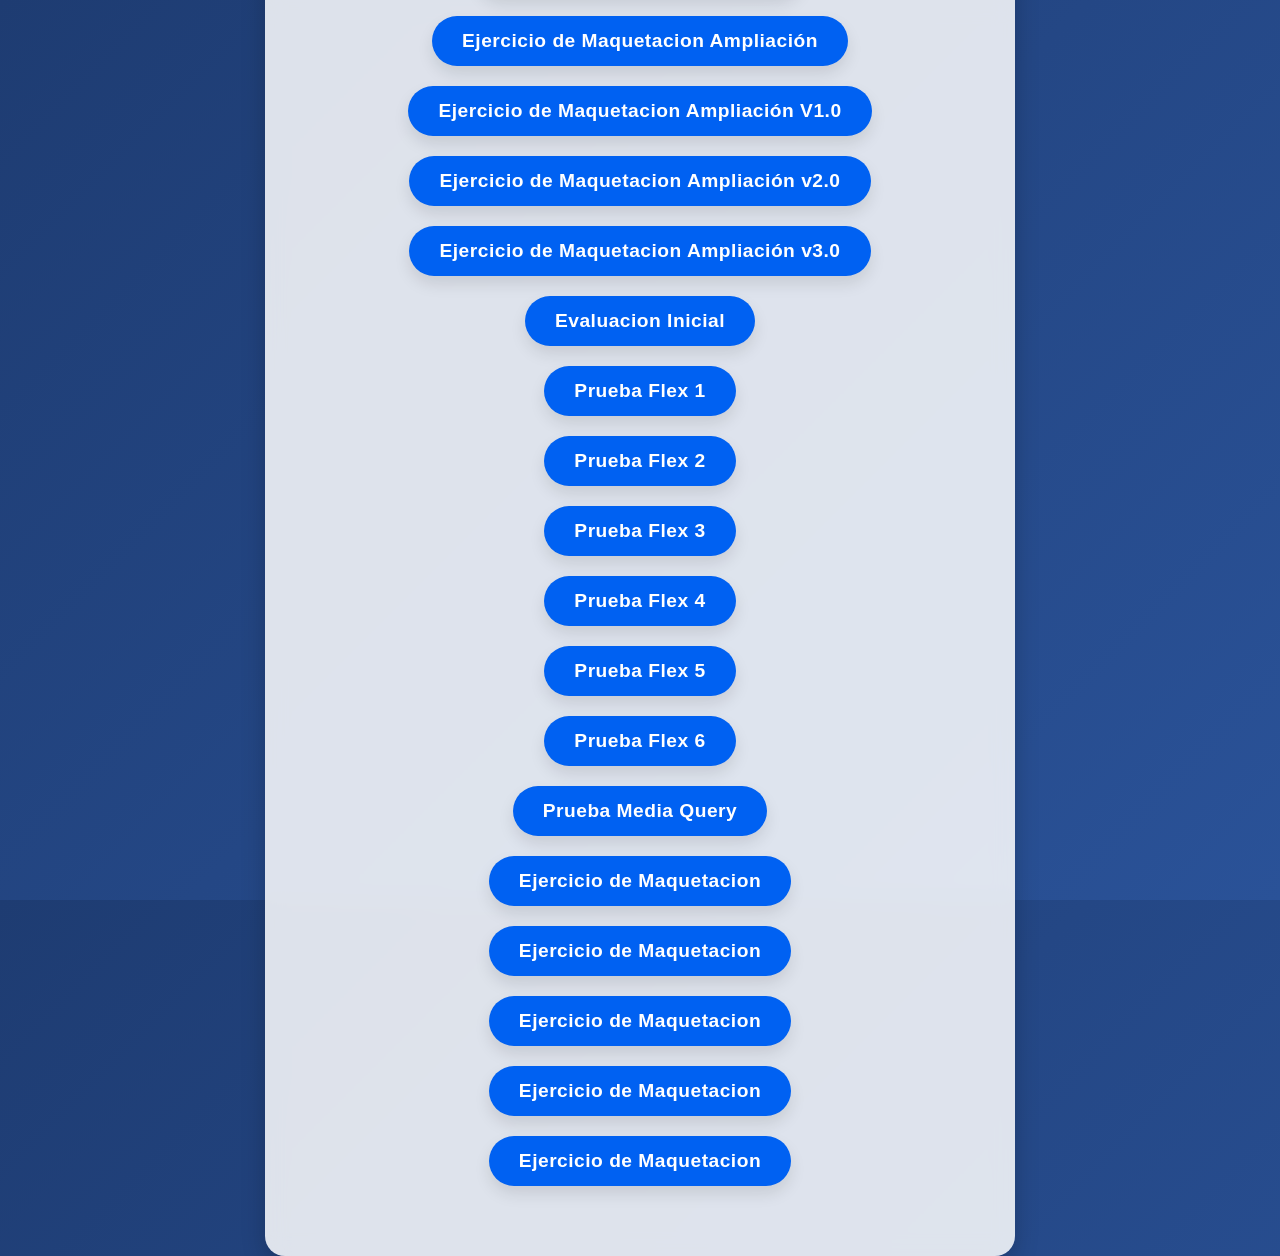
==== index.html @ c76b60e0 "Add files via upload" ====
<!DOCTYPE html>
<html lang="es">
<head>
    <meta charset="UTF-8">
    <meta name="viewport" content="width=device-width, initial-scale=1.0">
    <title>DIW</title>
    <style>
        /* Estilos globales */
        body {
            font-family: 'Arial', sans-serif;
            background: linear-gradient(135deg, #1e3c72, #2a5298); /* Degradado azul más suave */
            margin: 0;
            padding: 0;
            display: flex;
            justify-content: center;
            align-items: center;
            height: 100vh;
            color: white;
            text-align: center;
        }

        /* Contenedor principal */
        .container {
            background-color: rgba(255, 255, 255, 0.85); /* Fondo blanco translúcido */
            box-shadow: 0 8px 24px rgba(0, 0, 0, 0.2); /* Sombra más suave */
            border-radius: 20px; /* Bordes más redondeados */
            padding: 50px;
            width: 90%;
            max-width: 650px;
            backdrop-filter: blur(10px); /* Efecto de difuminado de fondo */
        }

        /* Estilo del título */
        h1 {
            font-size: 3em;
            font-weight: 700;
            margin-bottom: 40px;
            color: #2a5298;
            text-shadow: 3px 3px 5px rgba(0, 0, 0, 0.2); /* Sombra suave */
            letter-spacing: 1px;
        }

        /* Estilo de la lista */
        ul {
            list-style: none;
            padding: 0;
            margin: 0;
        }

        li {
            margin: 20px 0;
        }

        /* Estilo de los enlaces */
        a {
            text-decoration: none;
            color: #ffffff;
            background-color: #0061f2; /* Azul brillante */
            padding: 14px 30px;
            border-radius: 50px;
            font-size: 1.2em;
            font-weight: 600;
            letter-spacing: 0.5px;
            transition: all 0.3s ease;
            display: inline-block;
            box-shadow: 0 8px 16px rgba(0, 0, 0, 0.1); /* Sombra más pronunciada */
        }

        a:hover {
            background-color: #0056e5; /* Azul más oscuro al pasar el ratón */
            transform: translateY(-5px); /* Efecto de elevación al pasar el ratón */
        }

        a:active {
            transform: translateY(2px); /* Efecto de depresión al hacer clic */
        }

        /* Animaciones sutiles al cargar */
        .container {
            animation: fadeIn 1.2s ease-out;
        }

        @keyframes fadeIn {
            0% {
                opacity: 0;
                transform: translateY(30px);
            }
            100% {
                opacity: 1;
                transform: translateY(0);
            }
        }
    </style>
</head>
<body>
    <div class="container">
        <h1>Bienvenido a mi Diario de Aprendizaje</h1>
        <ul>
            <li><a href="Ejercicio de Maquetacion/index.html">Ejercicio de Maquetacion</a></li>
            <li><a href="Ejercicio de Maquetacion %/index.html">Ejercicio de Maquetacion %</a></li>
			<li><a href="Ejercicio de Maquetacion Ampliación/index.html">Ejercicio de Maquetacion Ampliación</a></li>
			<li><a href="Ejercicio de Maquetacion Ampliación V1.0/index.html">Ejercicio de Maquetacion Ampliación V1.0</a></li>
			<li><a href="Ejercicio de Maquetacion Ampliación v2.0/index.html">Ejercicio de Maquetacion Ampliación v2.0</a></li>
			<li><a href="Ejercicio de Maquetacion Ampliación v3.0/index.html">Ejercicio de Maquetacion Ampliación v3.0</a></li>
			<li><a href="Evaluacion Inicial/index.html">Evaluacion Inicial</a></li>
			<li><a href="Prueba Flex/Prueba1/index.html">Prueba Flex 1</a></li>
			<li><a href="Prueba Flex/Prueba2/index.html">Prueba Flex 2</a></li>
			<li><a href="Prueba Flex/Prueba3/index.html">Prueba Flex 3</a></li>
			<li><a href="Prueba Flex/Prueba4/index.html">Prueba Flex 4</a></li>
			<li><a href="Prueba Flex/Prueba5/index.html">Prueba Flex 5</a></li>
			<li><a href="Prueba Flex/Prueba6/index.html">Prueba Flex 6</a></li>
			<li><a href="Prueba Media Query/index.html">Prueba Media Query</a></li>
			<li><a href="Viewport/Prueba1-Con viewport-/index.html">Ejercicio de Maquetacion</a></li>
			<li><a href="Viewport/Prueba2-Sin viewport-/index.html">Ejercicio de Maquetacion</a></li>
			<li><a href="Viewport/Prueba3-Zoom Desabilitado/index.html">Ejercicio de Maquetacion</a></li>
			<li><a href="Viewport/Prueba4-Viewport con múltiples puntos de vista-/index.html">Ejercicio de Maquetacion</a></li>
			<li><a href="Viewport/Prueba5-Con width 300 estrecho/index.html">Ejercicio de Maquetacion</a></li>
        </ul>
    </div>
</body>
</html>
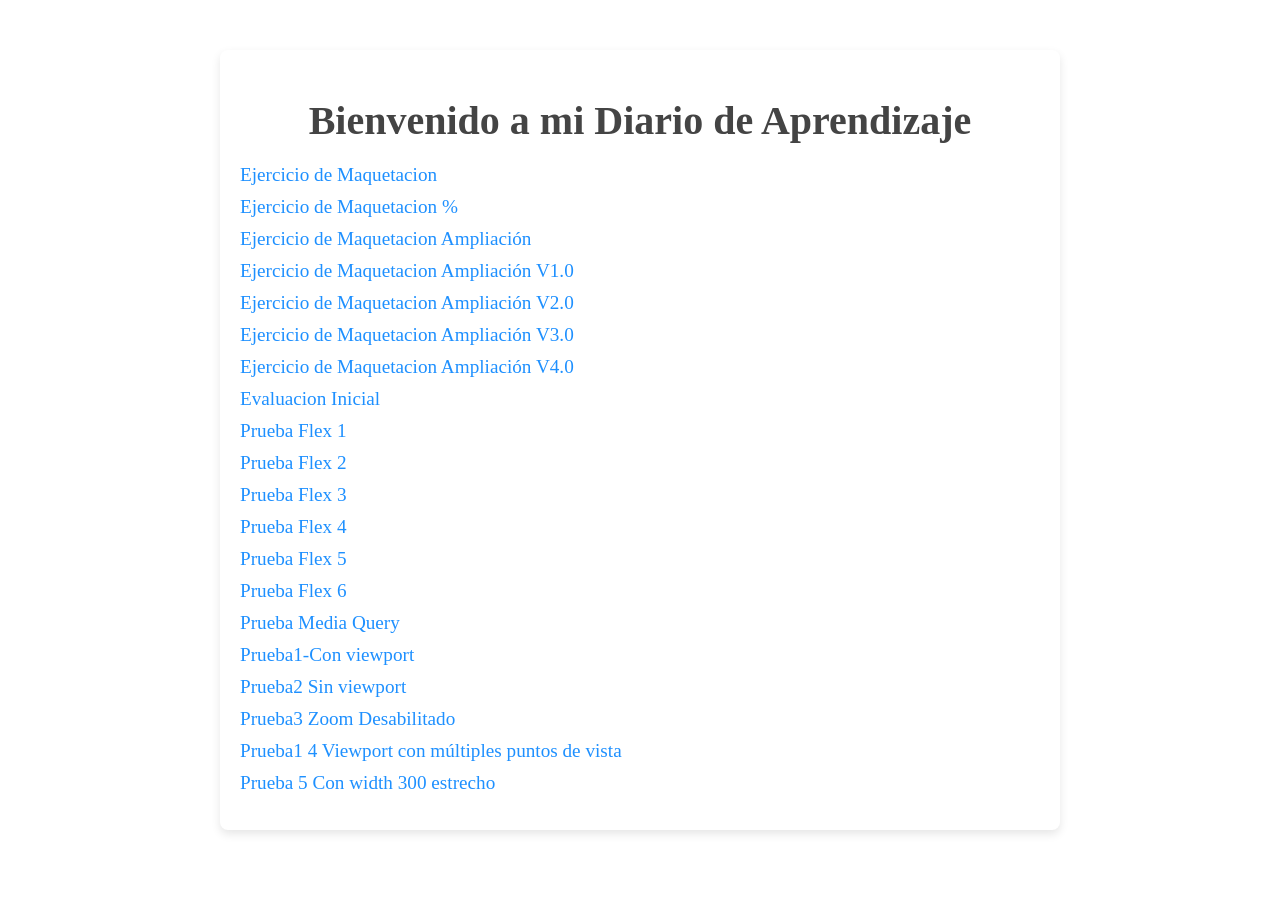
==== commit 95a0e156: "Add files via upload" ====
--- a/index.html
+++ b/index.html
@@ -5,116 +5,92 @@
     <meta name="viewport" content="width=device-width, initial-scale=1.0">
     <title>DIW</title>
     <style>
-        /* Estilos globales */
+           <style>
+        /* Estilos generales */
         body {
             font-family: 'Arial', sans-serif;
-            background: linear-gradient(135deg, #1e3c72, #2a5298); /* Degradado azul más suave */
             margin: 0;
             padding: 0;
-            display: flex;
-            justify-content: center;
-            align-items: center;
-            height: 100vh;
-            color: white;
-            text-align: center;
+            background-color: #f4f4f9;
+            color: #333;
         }
 
-        /* Contenedor principal */
         .container {
-            background-color: rgba(255, 255, 255, 0.85); /* Fondo blanco translúcido */
-            box-shadow: 0 8px 24px rgba(0, 0, 0, 0.2); /* Sombra más suave */
-            border-radius: 20px; /* Bordes más redondeados */
-            padding: 50px;
-            width: 90%;
-            max-width: 650px;
-            backdrop-filter: blur(10px); /* Efecto de difuminado de fondo */
+            max-width: 800px;
+            margin: 50px auto;
+            padding: 20px;
+            background: #ffffff;
+            border-radius: 8px;
+            box-shadow: 0 4px 10px rgba(0, 0, 0, 0.1);
         }
 
-        /* Estilo del título */
         h1 {
-            font-size: 3em;
-            font-weight: 700;
-            margin-bottom: 40px;
-            color: #2a5298;
-            text-shadow: 3px 3px 5px rgba(0, 0, 0, 0.2); /* Sombra suave */
-            letter-spacing: 1px;
+            font-size: 2.5rem;
+            text-align: center;
+            color: #444;
+            margin-bottom: 20px;
         }
 
-        /* Estilo de la lista */
         ul {
             list-style: none;
             padding: 0;
-            margin: 0;
         }
 
         li {
-            margin: 20px 0;
+            margin: 10px 0;
         }
 
-        /* Estilo de los enlaces */
         a {
             text-decoration: none;
-            color: #ffffff;
-            background-color: #0061f2; /* Azul brillante */
-            padding: 14px 30px;
-            border-radius: 50px;
-            font-size: 1.2em;
-            font-weight: 600;
-            letter-spacing: 0.5px;
-            transition: all 0.3s ease;
-            display: inline-block;
-            box-shadow: 0 8px 16px rgba(0, 0, 0, 0.1); /* Sombra más pronunciada */
+            color: #1e90ff;
+            font-size: 1.2rem;
+            transition: color 0.3s, transform 0.2s;
         }
 
         a:hover {
-            background-color: #0056e5; /* Azul más oscuro al pasar el ratón */
-            transform: translateY(-5px); /* Efecto de elevación al pasar el ratón */
+            color: #104e8b;
+            transform: scale(1.05);
         }
 
-        a:active {
-            transform: translateY(2px); /* Efecto de depresión al hacer clic */
-        }
+        /* Responsive Design */
+        @media (max-width: 600px) {
+            h1 {
+                font-size: 2rem;
+            }
 
-        /* Animaciones sutiles al cargar */
-        .container {
-            animation: fadeIn 1.2s ease-out;
-        }
-
-        @keyframes fadeIn {
-            0% {
-                opacity: 0;
-                transform: translateY(30px);
-            }
-            100% {
-                opacity: 1;
-                transform: translateY(0);
+            a {
+                font-size: 1rem;
             }
         }
+    </style>
+
+    
     </style>
 </head>
 <body>
     <div class="container">
         <h1>Bienvenido a mi Diario de Aprendizaje</h1>
         <ul>
-            <li><a href="Ejercicio de Maquetacion/index.html">Ejercicio de Maquetacion</a></li>
-            <li><a href="Ejercicio de Maquetacion %/index.html">Ejercicio de Maquetacion %</a></li>
-			<li><a href="Ejercicio de Maquetacion Ampliación/index.html">Ejercicio de Maquetacion Ampliación</a></li>
-			<li><a href="Ejercicio de Maquetacion Ampliación V1.0/index.html">Ejercicio de Maquetacion Ampliación V1.0</a></li>
-			<li><a href="Ejercicio de Maquetacion Ampliación v2.0/index.html">Ejercicio de Maquetacion Ampliación v2.0</a></li>
-			<li><a href="Ejercicio de Maquetacion Ampliación v3.0/index.html">Ejercicio de Maquetacion Ampliación v3.0</a></li>
-			<li><a href="Evaluacion Inicial/index.html">Evaluacion Inicial</a></li>
-			<li><a href="Prueba Flex/Prueba1/index.html">Prueba Flex 1</a></li>
-			<li><a href="Prueba Flex/Prueba2/index.html">Prueba Flex 2</a></li>
-			<li><a href="Prueba Flex/Prueba3/index.html">Prueba Flex 3</a></li>
-			<li><a href="Prueba Flex/Prueba4/index.html">Prueba Flex 4</a></li>
-			<li><a href="Prueba Flex/Prueba5/index.html">Prueba Flex 5</a></li>
-			<li><a href="Prueba Flex/Prueba6/index.html">Prueba Flex 6</a></li>
-			<li><a href="Prueba Media Query/index.html">Prueba Media Query</a></li>
-			<li><a href="Viewport/Prueba1-Con viewport-/index.html">Ejercicio de Maquetacion</a></li>
-			<li><a href="Viewport/Prueba2-Sin viewport-/index.html">Ejercicio de Maquetacion</a></li>
-			<li><a href="Viewport/Prueba3-Zoom Desabilitado/index.html">Ejercicio de Maquetacion</a></li>
-			<li><a href="Viewport/Prueba4-Viewport con múltiples puntos de vista-/index.html">Ejercicio de Maquetacion</a></li>
-			<li><a href="Viewport/Prueba5-Con width 300 estrecho/index.html">Ejercicio de Maquetacion</a></li>
+            <li><a href="EjercicioMaquetación/index.html">Ejercicio de Maquetacion</a></li>
+            <li><a href="EjercicioMaquetación%/index.html">Ejercicio de Maquetacion %</a></li>
+			<li><a href="EjercicioMaquetaciónAmpliación/index.html">Ejercicio de Maquetacion Ampliación</a></li>
+			<li><a href="EjercicioMaquetaciónAmpliaciónV1.0/index.html">Ejercicio de Maquetacion Ampliación V1.0</a></li>
+			<li><a href="EjercicioMaquetaciónAmpliaciónV2.0/index.html">Ejercicio de Maquetacion Ampliación V2.0</a></li>
+			<li><a href="EjercicioMaquetaciónAmpliaciónV3.0/index.html">Ejercicio de Maquetacion Ampliación V3.0</a></li>
+			<li><a href="EjercicioMaquetaciónAmpliaciónV4.0/index.html">Ejercicio de Maquetacion Ampliación V4.0</a></li>
+			<li><a href="EvaluaciónInicial/index.html">Evaluacion Inicial</a></li>
+			<li><a href="PruebaFlex/Prueba1/index.html">Prueba Flex 1</a></li>
+			<li><a href="PruebaFlex/Prueba2/index.html">Prueba Flex 2</a></li>
+			<li><a href="PruebaFlex/Prueba3/index.html">Prueba Flex 3</a></li>
+			<li><a href="PruebaFlex/Prueba4/index.html">Prueba Flex 4</a></li>
+			<li><a href="PruebaFlex/Prueba5/index.html">Prueba Flex 5</a></li>
+			<li><a href="PruebaFlex/Prueba6/index.html">Prueba Flex 6</a></li>
+			<li><a href="PruebaMediaQuery/index.html">Prueba Media Query</a></li>
+			<li><a href="Viewport/Prueba1_Con_viewport/index.html">Prueba1-Con viewport</a></li>
+			<li><a href="Viewport/Prueba2_Sin_viewport/index.html">Prueba2 Sin viewport</a></li>
+			<li><a href="Viewport/Prueba3_Zoom Desabilitado/index.html">Prueba3 Zoom Desabilitado</a></li>
+			<li><a href="Viewport/Prueba4_Viewport_múltiples_puntos_vista/index.html">Prueba1 4 Viewport con múltiples puntos de vista</a></li>
+			<li><a href="Viewport/Prueba5_Con_width_300_estrecho/index.html">Prueba 5 Con width 300 estrecho</a></li>
         </ul>
     </div>
 </body>
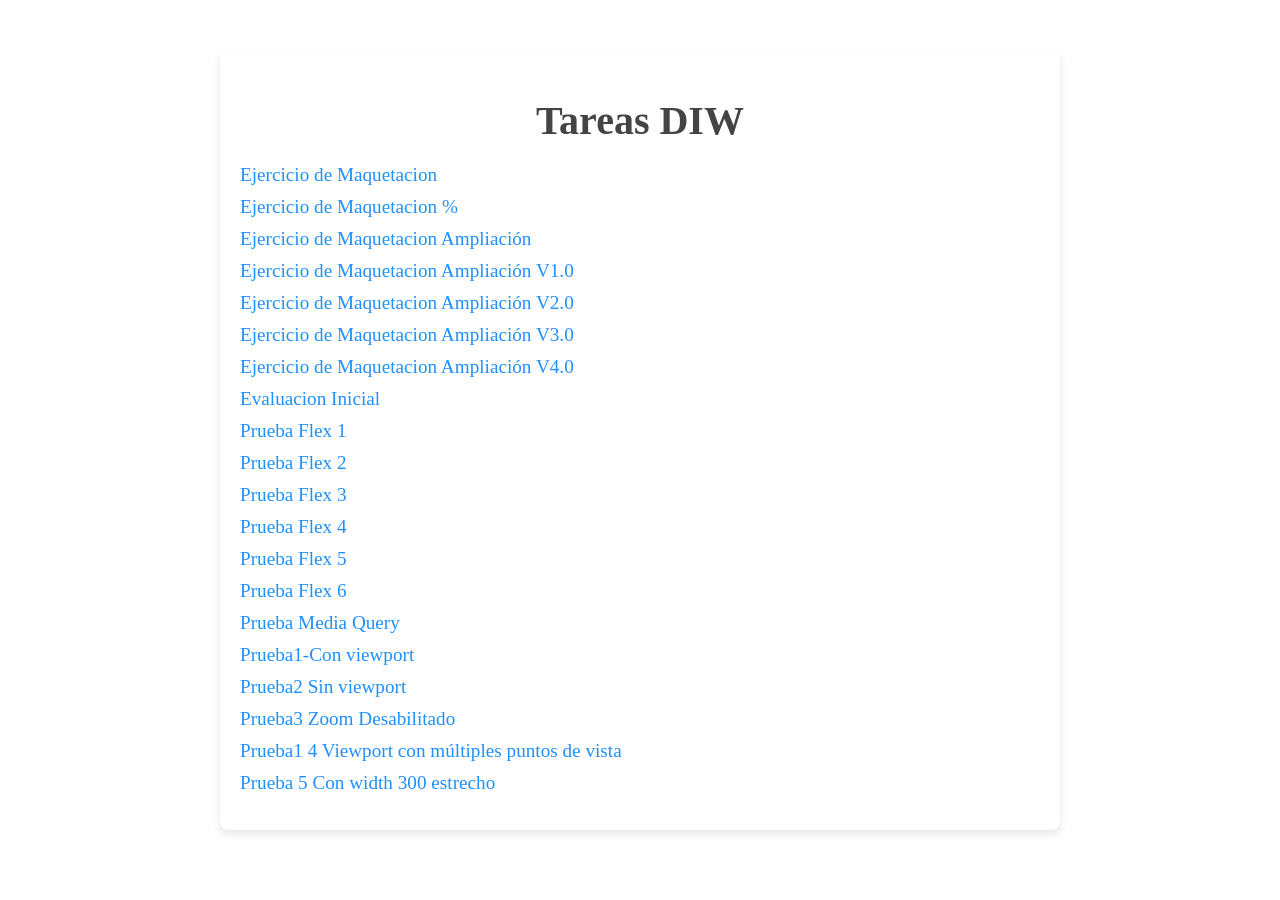
==== commit 89c1d576: "Add files via upload" ====
--- a/index.html
+++ b/index.html
@@ -69,7 +69,7 @@
 </head>
 <body>
     <div class="container">
-        <h1>Bienvenido a mi Diario de Aprendizaje</h1>
+        <h1>Tareas DIW</h1>
         <ul>
             <li><a href="EjercicioMaquetación/index.html">Ejercicio de Maquetacion</a></li>
             <li><a href="EjercicioMaquetación%/index.html">Ejercicio de Maquetacion %</a></li>
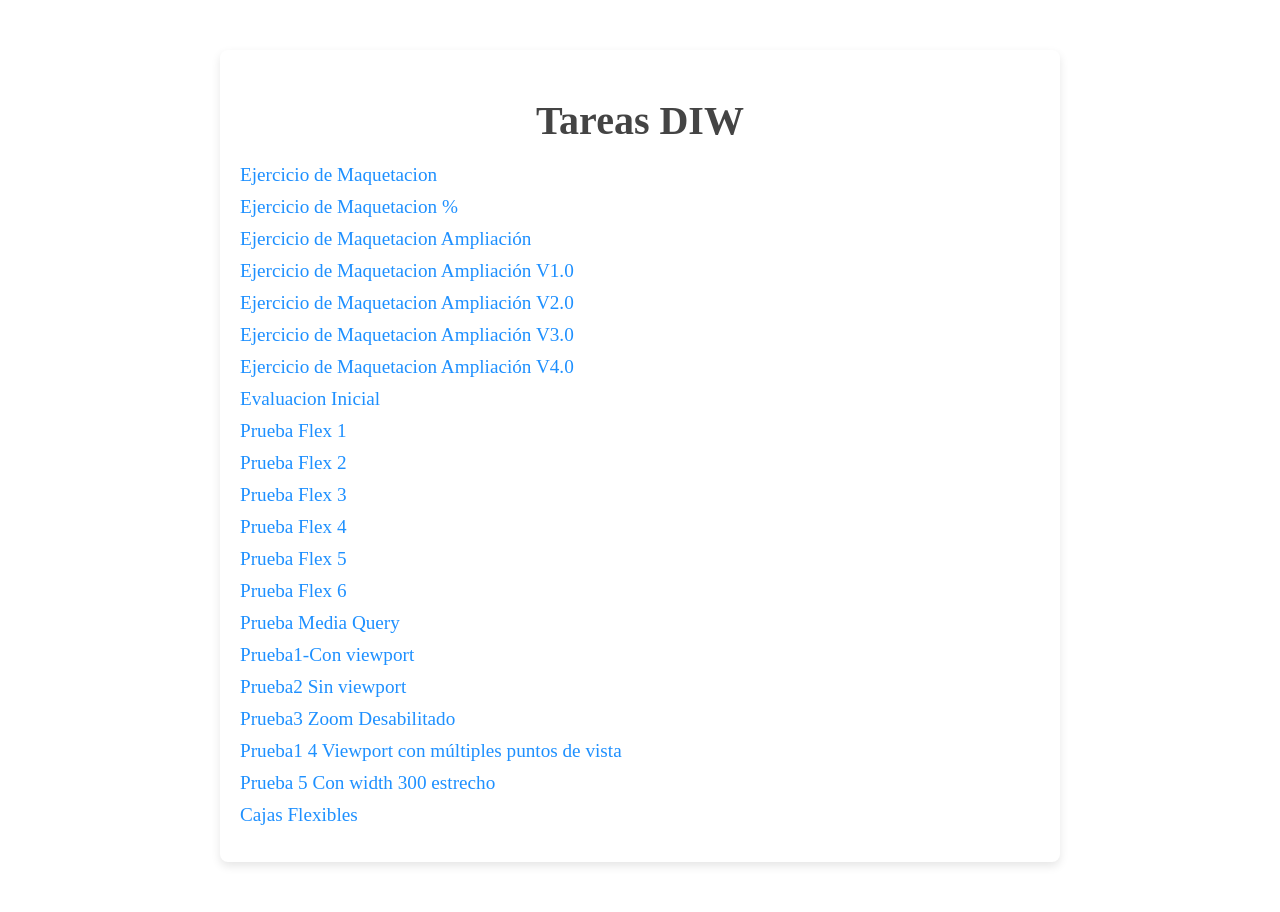
==== commit 42c8be10: "Add files via upload" ====
--- a/index.html
+++ b/index.html
@@ -91,6 +91,7 @@
 			<li><a href="Viewport/Prueba3_Zoom Desabilitado/index.html">Prueba3 Zoom Desabilitado</a></li>
 			<li><a href="Viewport/Prueba4_Viewport_múltiples_puntos_vista/index.html">Prueba1 4 Viewport con múltiples puntos de vista</a></li>
 			<li><a href="Viewport/Prueba5_Con_width_300_estrecho/index.html">Prueba 5 Con width 300 estrecho</a></li>
+            <li><a href="CajasFlexibles/index.html">Cajas Flexibles</a></li>
         </ul>
     </div>
 </body>
